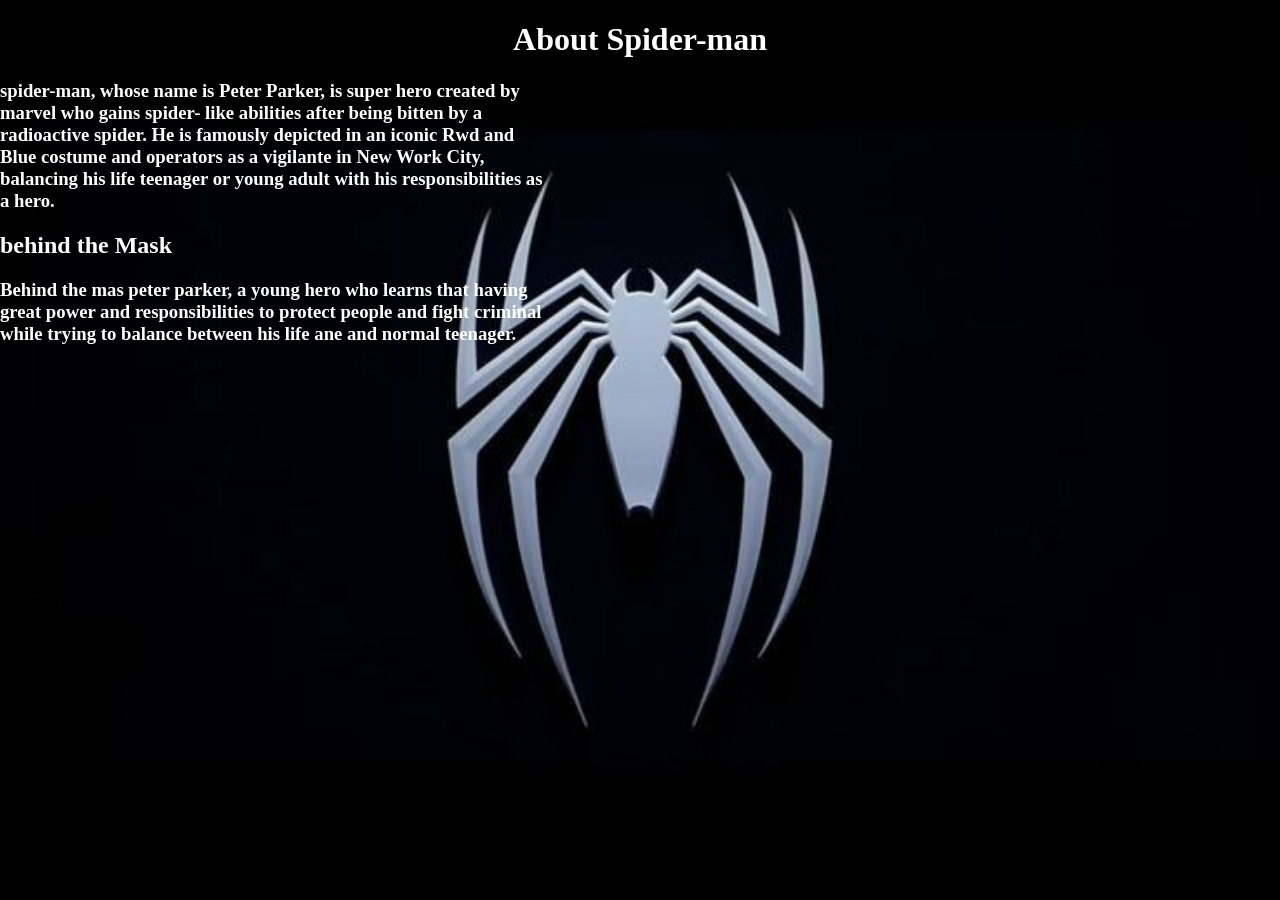
==== about.html @ 85df9e59 "Add files via upload" ====
<!DOCTYPE html>
<html lang="en">
<head>
    <meta charset="UTF-8">
    <meta name="viewport" content="width=device-width, initial-scale=1.0">
    <title>Document</title>
     <link rel="stylesheet" href="about.css">
</head>
<body>
    <h1> About Spider-man </h1>
    <h3>spider-man, whose name is Peter Parker, is super hero created by marvel who gains spider- like abilities after being bitten by a radioactive spider. He is famously depicted in an iconic Rwd and Blue costume and operators as a vigilante in New Work City, balancing his life teenager or young adult with his responsibilities as a hero. </h3>
<h2>behind the Mask</h2>

<h3>Behind the mas peter parker, a young hero who learns that having great power and responsibilities to protect people and fight criminal while trying to balance between his life ane and normal teenager. </h3>
</body>

</html>
---- about.css ----
body{
    background-image:url(background.jpg) ;
     background-repeat: no-repeat;
     background-position: center;
     background-attachment: fixed;
     background-size: cover;
     margin: 0;
}

h3{
    color: white;
    width: 550px;
}

h1{
    text-align:  center;
    color:white
    

 }
h2{
    color: white;
}
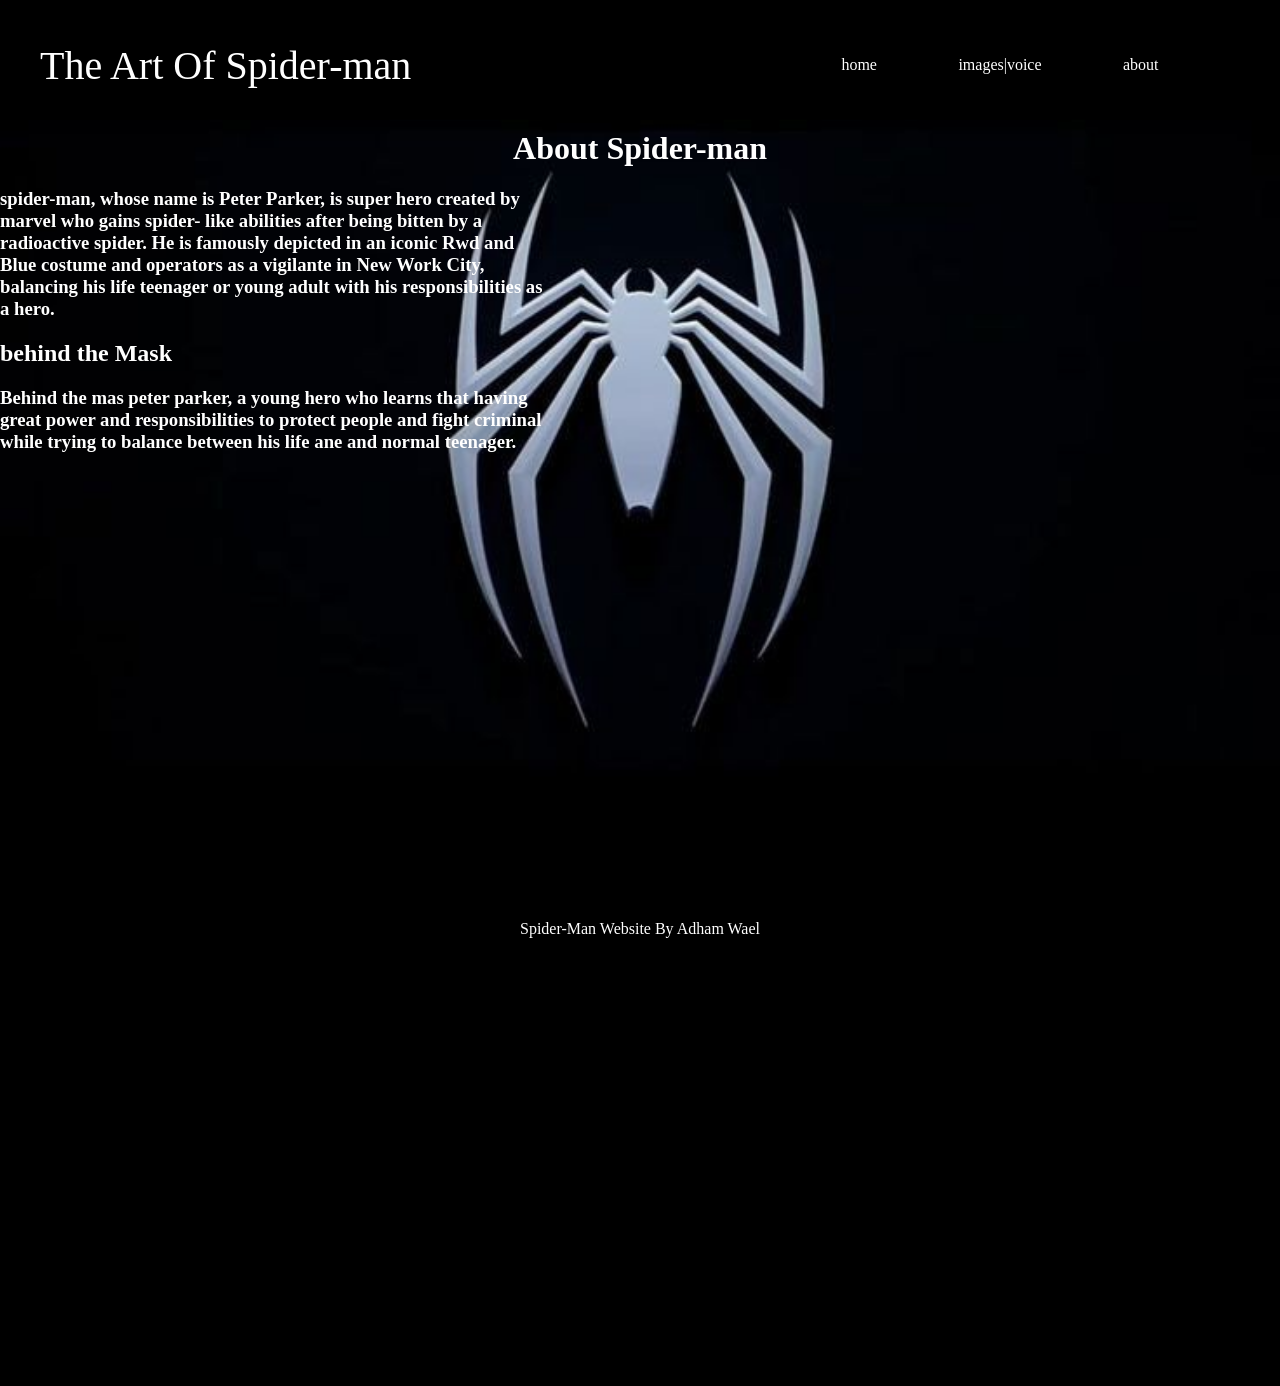
==== commit 74db2976: "Update about.html" ====
--- a/about.html
+++ b/about.html
@@ -5,13 +5,23 @@
     <meta name="viewport" content="width=device-width, initial-scale=1.0">
     <title>Document</title>
      <link rel="stylesheet" href="about.css">
+      <link rel="icon" type="image/x-icon" href="logo.jpg">
 </head>
 <body>
+     <nav>
+        <a href=""class="logo">The Art Of Spider-man</a> 
+        <ul>
+            <li><a href="index.html">home</a></li>
+             <li><a href="images.html">images|voice</a></li>
+              <li><a href="about.html">about</a></li>
+        </ul>
+    </nav>
     <h1> About Spider-man </h1>
     <h3>spider-man, whose name is Peter Parker, is super hero created by marvel who gains spider- like abilities after being bitten by a radioactive spider. He is famously depicted in an iconic Rwd and Blue costume and operators as a vigilante in New Work City, balancing his life teenager or young adult with his responsibilities as a hero. </h3>
 <h2>behind the Mask</h2>
 
 <h3>Behind the mas peter parker, a young hero who learns that having great power and responsibilities to protect people and fight criminal while trying to balance between his life ane and normal teenager. </h3>
+<footer>Spider-Man Website By Adham Wael</footer>
 </body>
 
-</html>+</html>
--- a/about.css
+++ b/about.css
@@ -1,3 +1,7 @@
+a{
+    color: white;
+    text-decoration: none;
+}
 body{
     background-image:url(background.jpg) ;
      background-repeat: no-repeat;
@@ -14,10 +18,39 @@
 
 h1{
     text-align:  center;
-    color:white
-    
+    color:white;
+    padding: -60rem;
+    margin-top:auto ;
 
  }
 h2{
     color: white;
-}+}
+footer{
+    margin-bottom: auto;
+    padding: 28rem;
+text-align: center;
+color: white;
+}
+nav{
+    display: flex;
+    justify-content: space-between;
+    align-items:center ;
+    padding: 40px;
+}
+.logo{
+    font-size: 40px;
+} 
+ul{
+width: 40%;
+list-style:nonw ;
+display: flex;
+justify-content: space-evenly;
+}
+
+ul a{
+    border-bottom: 2px solid transparent;
+}
+ul a :hover{
+     border-bottom-color:white ;
+}
